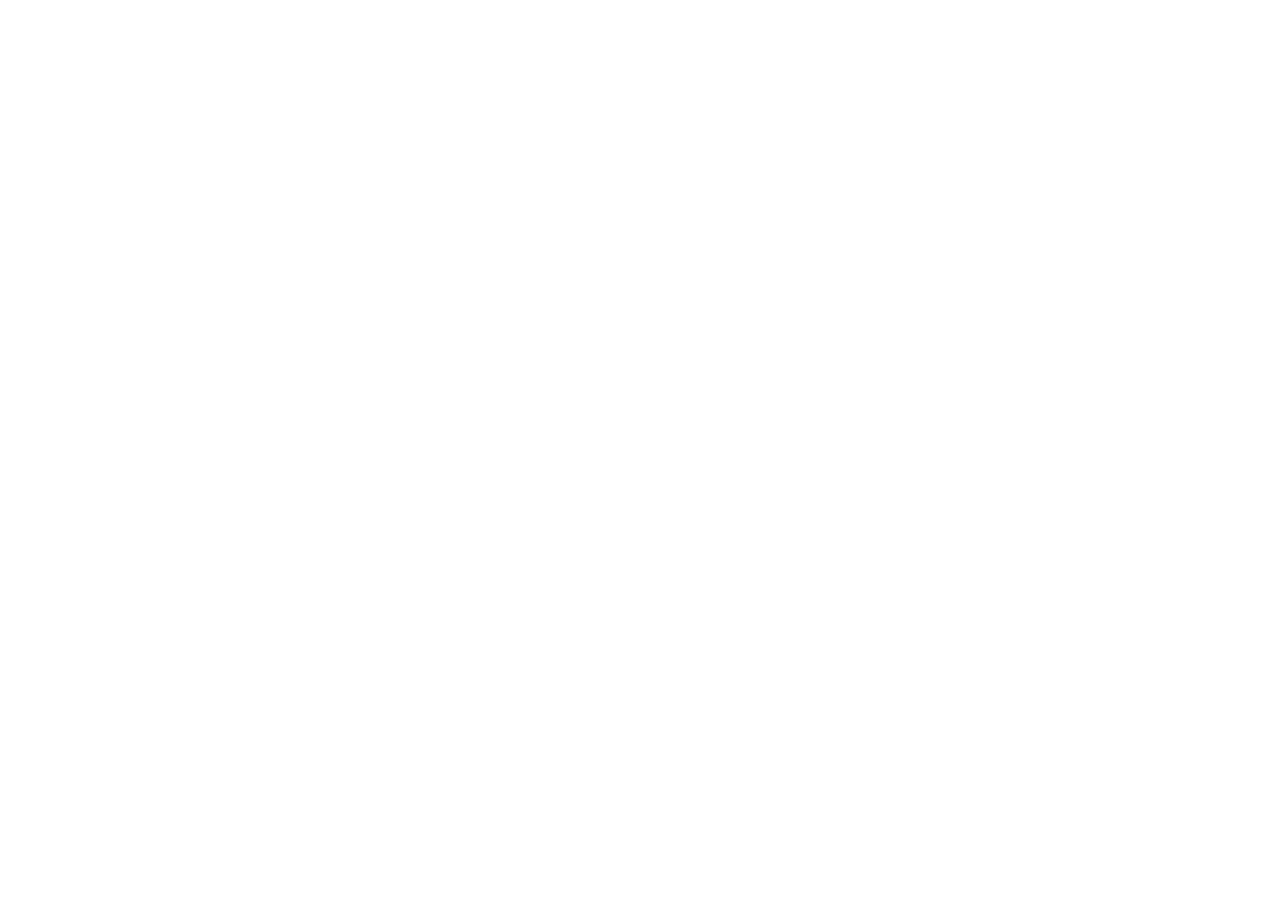
==== index.html @ eaa1ff8a "first commit" ====
<!DOCTYPE html>
<html lang="en">
<head>
    <meta charset="UTF-8">
    <meta name="viewport" content="width=device-width, initial-scale=1.0">
    <title>Document</title>
</head>
<body>
    
</body>
</html>
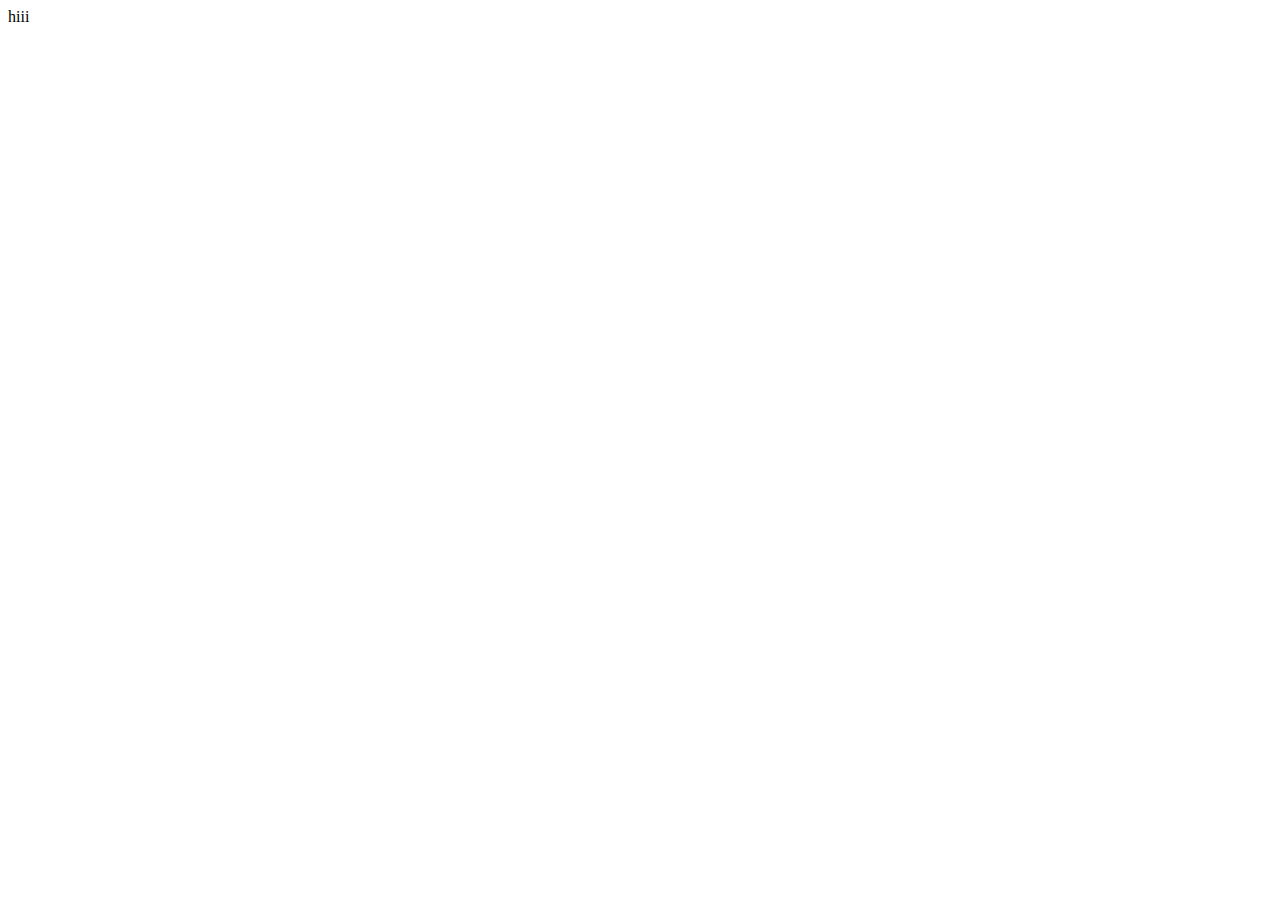
==== commit 77475624: "2nd commit" ====
--- a/index.html
+++ b/index.html
@@ -6,6 +6,6 @@
     <title>Document</title>
 </head>
 <body>
-    
+  hiii  
 </body>
 </html>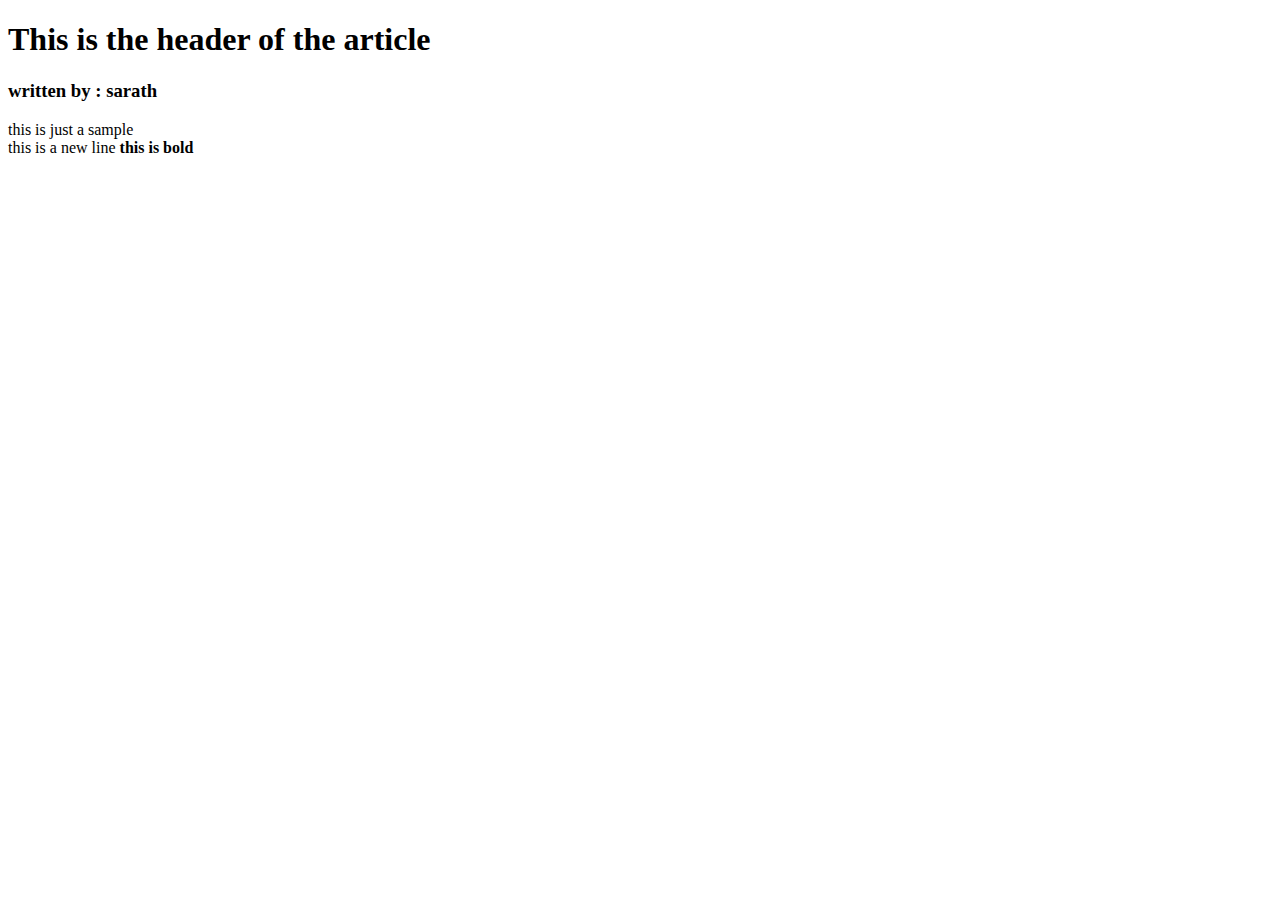
==== commit 1634c7eb: "some changes are made" ====
--- a/index.html
+++ b/index.html
@@ -3,9 +3,37 @@
 <head>
     <meta charset="UTF-8">
     <meta name="viewport" content="width=device-width, initial-scale=1.0">
-    <title>Document</title>
+    <title>My page</title>
 </head>
 <body>
-  hiii  
+  
+  <!--header>
+    This is my header
+  </header-->
+
+  <main>
+    
+    <article>
+      <header>
+        <h1>
+        This is the header of the article
+        </h1>
+        <h3>
+          written by : sarath
+        </h3>
+        </header>
+        <p>
+          this is just a sample
+          <br>
+          this is a new line
+          <b>this is bold</b>
+        </p>
+    </article>
+  </main>
+
+  <!--footer>
+    This is a footer
+  </footer-->
+
 </body>
 </html>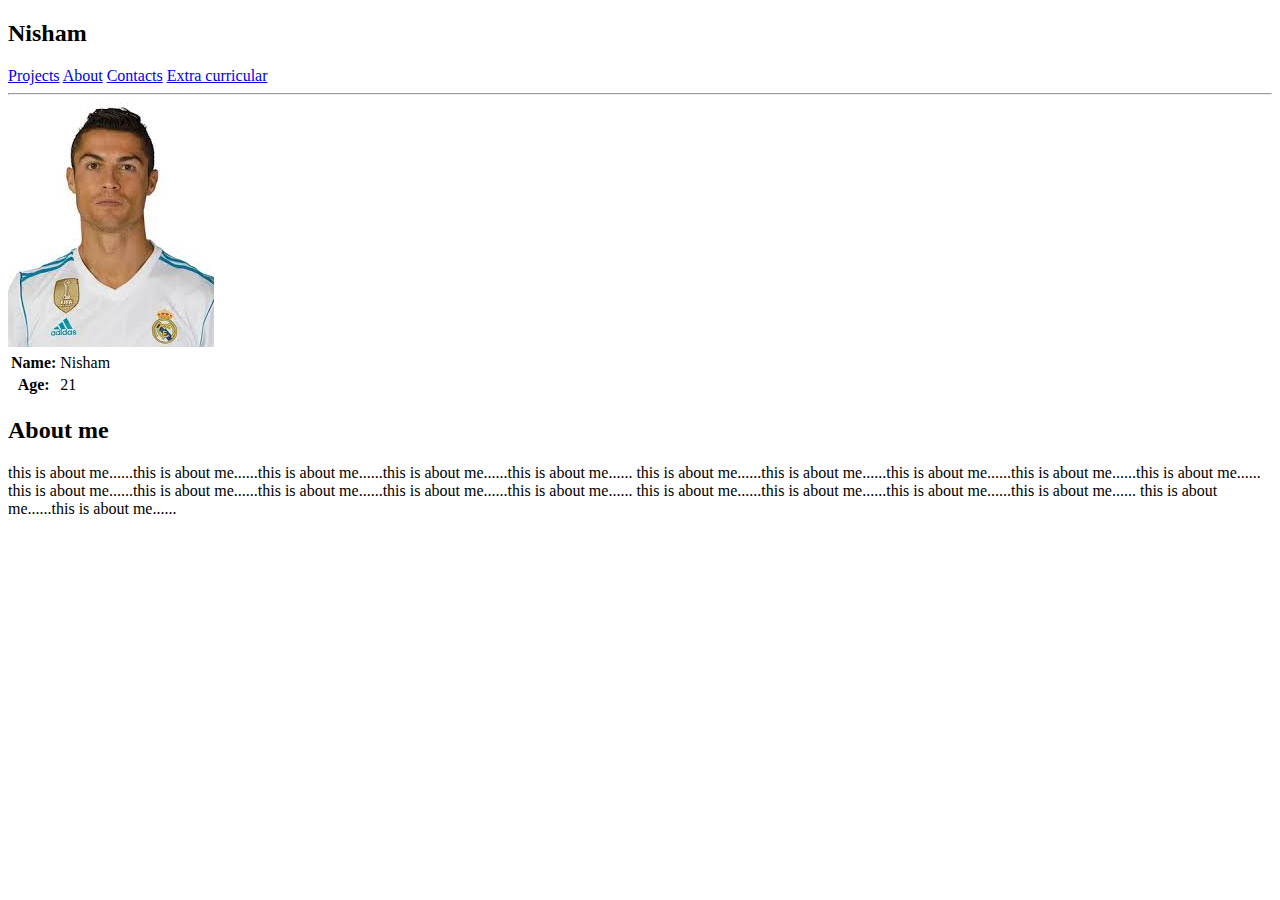
==== commit 54c1a9ad: "a lot of changes is done" ====
--- a/index.html
+++ b/index.html
@@ -1,39 +1,50 @@
 <!DOCTYPE html>
 <html lang="en">
-<head>
-    <meta charset="UTF-8">
-    <meta name="viewport" content="width=device-width, initial-scale=1.0">
-    <title>My page</title>
-</head>
-<body>
-  
-  <!--header>
-    This is my header
-  </header-->
+    <head>
+        <title>
+            new title
+        </title>
+    </head>
+    <body>
+        <head>
+            <h2>
+                Nisham
+            </h2>
+            <nav>
+                <a href="projects.html">Projects</a>
+                <a href="about.html">About</a>
+                <a href="contacts.html">Contacts</a>
+                <a href="extra.html">Extra curricular</a>
+            </nav>
+        </head>
+        <hr>
+        <main>
+            <section id="Profile">
+                <img src="images/profile/dp.jpg" alt="My picture" >
+                <table>
+                    <tr>
+                        <th>Name:</th>
+                        <td>Nisham</td>
+                    </tr>
+                    <tr>
+                        <th>Age:</th>
+                        <td>21</td>
+                    </tr>
+                </table>
+                <article>
+                    <h2>About me</h2>
+                    <p>
+                        this is about me......this is about me......this is about me......this is about me......this is about me......
+                        this is about me......this is about me......this is about me......this is about me......this is about me......
+                        this is about me......this is about me......this is about me......this is about me......this is about me......
+                        this is about me......this is about me......this is about me......this is about me......
+                        this is about me......this is about me......
+                    </p>
+                </article>
+            </section>
+        </main>
+        <footer>
 
-  <main>
-    
-    <article>
-      <header>
-        <h1>
-        This is the header of the article
-        </h1>
-        <h3>
-          written by : sarath
-        </h3>
-        </header>
-        <p>
-          this is just a sample
-          <br>
-          this is a new line
-          <b>this is bold</b>
-        </p>
-    </article>
-  </main>
-
-  <!--footer>
-    This is a footer
-  </footer-->
-
-</body>
+        </footer>
+    </body>
 </html>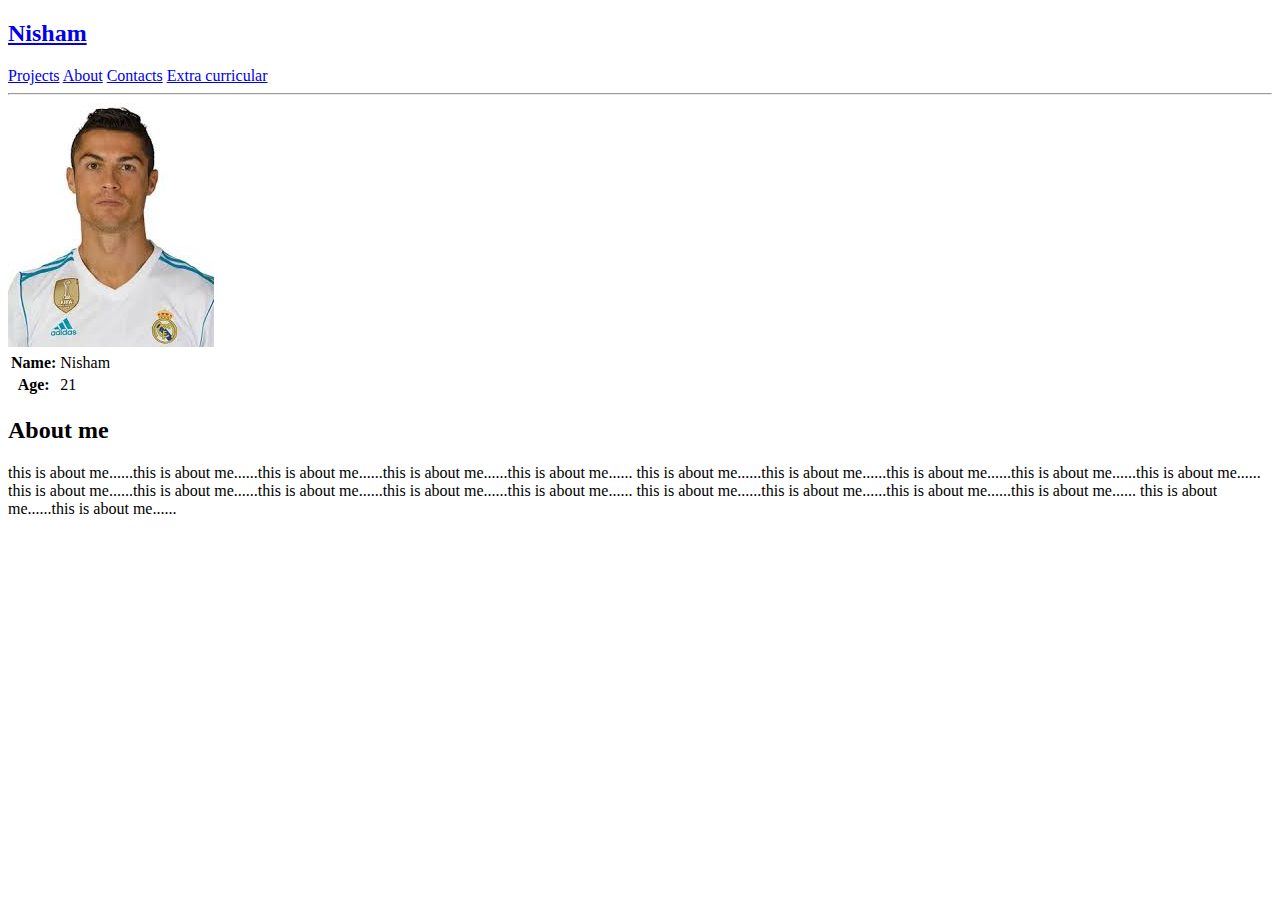
==== commit 16d36012: "some changes" ====
--- a/index.html
+++ b/index.html
@@ -1,5 +1,5 @@
 <!DOCTYPE html>
-<html lang="en">
+<html>
     <head>
         <title>
             new title
@@ -7,9 +7,11 @@
     </head>
     <body>
         <head>
-            <h2>
-                Nisham
-            </h2>
+            <a href="index.html">
+                <h2>
+                    Nisham
+                </h2>
+            </a>
             <nav>
                 <a href="projects.html">Projects</a>
                 <a href="about.html">About</a>
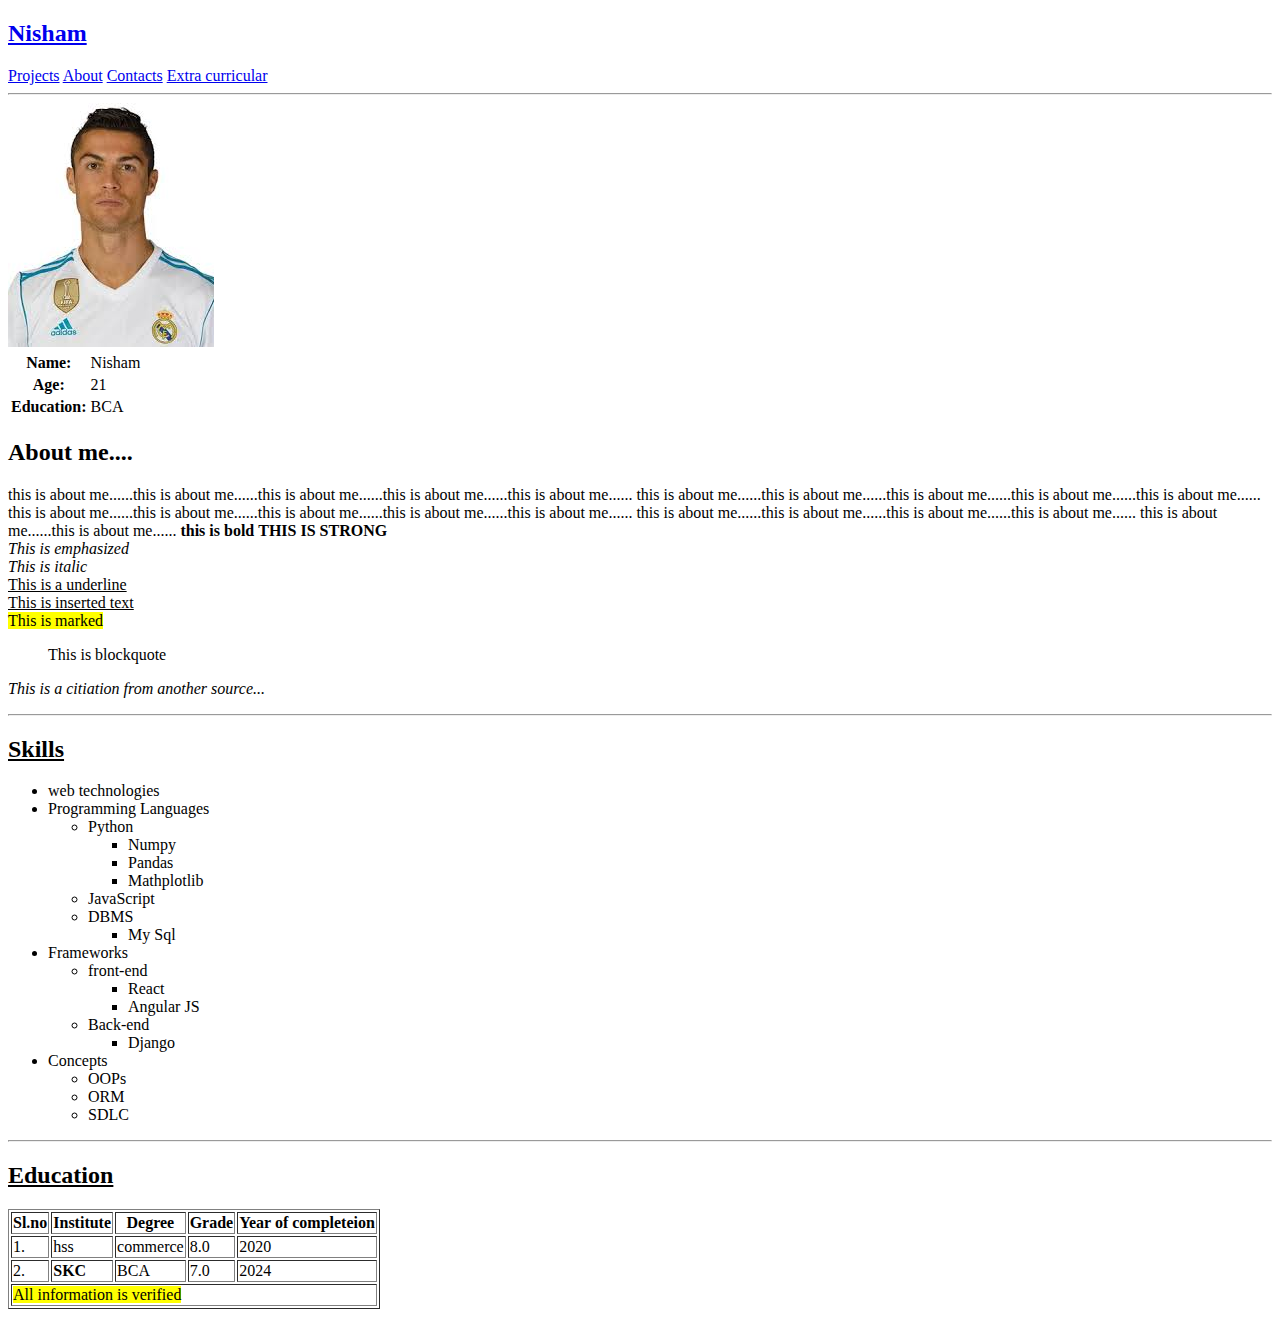
==== commit 4b44672b: "changes are made 05/11/2024" ====
--- a/index.html
+++ b/index.html
@@ -32,21 +32,122 @@
                         <th>Age:</th>
                         <td>21</td>
                     </tr>
+                    <tr>
+                        <th>Education:</th>
+                        <td>BCA</td>
+                    </tr>
                 </table>
                 <article>
-                    <h2>About me</h2>
+                    <h2>About me....</h2>
                     <p>
                         this is about me......this is about me......this is about me......this is about me......this is about me......
                         this is about me......this is about me......this is about me......this is about me......this is about me......
                         this is about me......this is about me......this is about me......this is about me......this is about me......
                         this is about me......this is about me......this is about me......this is about me......
-                        this is about me......this is about me......
+                        this is about me......this is about me...... <b>this is bold</b>
+                        <strong>THIS IS STRONG</strong><br>
+                        <em>This is emphasized</em><br>
+                        <i>This is italic</i><br>
+                        <u>This  is a underline</u><br>
+                        <ins>This is inserted text</ins><br>
+                        <mark>This is marked</mark>
+
+                        <blockquote>
+                            This is blockquote
+                        </blockquote>
+                        <cite>
+                            This is a citiation from another source...
+                        </cite>
                     </p>
                 </article>
             </section>
+            <hr>
+            <section id="skills">
+                <h2>
+                    <u>Skills</u>
+                </h2>
+                <ul>
+                    <li>web technologies</li>
+                    <li>Programming Languages</li>
+                    <ul>
+                        <li>Python</li>
+                        <ul>
+                            <li>Numpy</li>
+                            <li>Pandas</li>
+                            <li>Mathplotlib</li>
+                        </ul>
+                        <li>JavaScript</li>
+                    </ul>
+                    <ul>
+                        <li>DBMS</li>
+                        <ul>
+                            <li>My Sql</li>
+                        </ul>
+                    </ul>
+                    <li>Frameworks</li>
+                    <ul>
+                        <li>front-end</li>
+                        <ul>
+                            <li>React</li>
+                            <li>Angular JS</li>
+                        </ul>
+                    </ul>
+                    <ul>
+                        <li>Back-end</li>
+                        <ul>
+                            <li>Django</li>
+                        </ul>
+                    </ul>
+                    <li>Concepts</li>
+                    <ul>
+                        <li>OOPs</li>
+                        <li>ORM</li>
+                        <li>SDLC</li>
+                    </ul>
+                </ul>
+            </section>
+            <hr>
+            <section id="Education">
+                <h2>
+                    <u>Education</u>
+                </h2>
+                <table border>
+                    <thead>
+                        <th>Sl.no</th>
+                        <th>Institute</th>
+                        <th>Degree</th>
+                        <th>Grade</th>
+                        <th>Year of completeion</th>
+                    </thead>
+                    <tbody>
+                        <tr>
+                            <td>1.</td>
+                            <td>hss</td>
+                            <td>commerce</td>
+                            <td>8.0</td>
+                            <td>2020</td>
+                        </tr>
+                        <tr>
+                            <td>2.</td>
+                            <td><b>SKC</b></td>
+                            <td>BCA</td>
+                            <td>7.0</td>
+                            <td>2024</td>
+
+                        </tr>
+                        
+                    </tbody>
+                    <tfoot>
+                        <tr>
+                            <td colspan="5">  <mark>All information is verified</mark> </td>
+                        </tr>
+                    </tfoot>
+                </table>
+
+            </section>
         </main>
         <footer>
-
+            <center></center>
         </footer>
     </body>
 </html>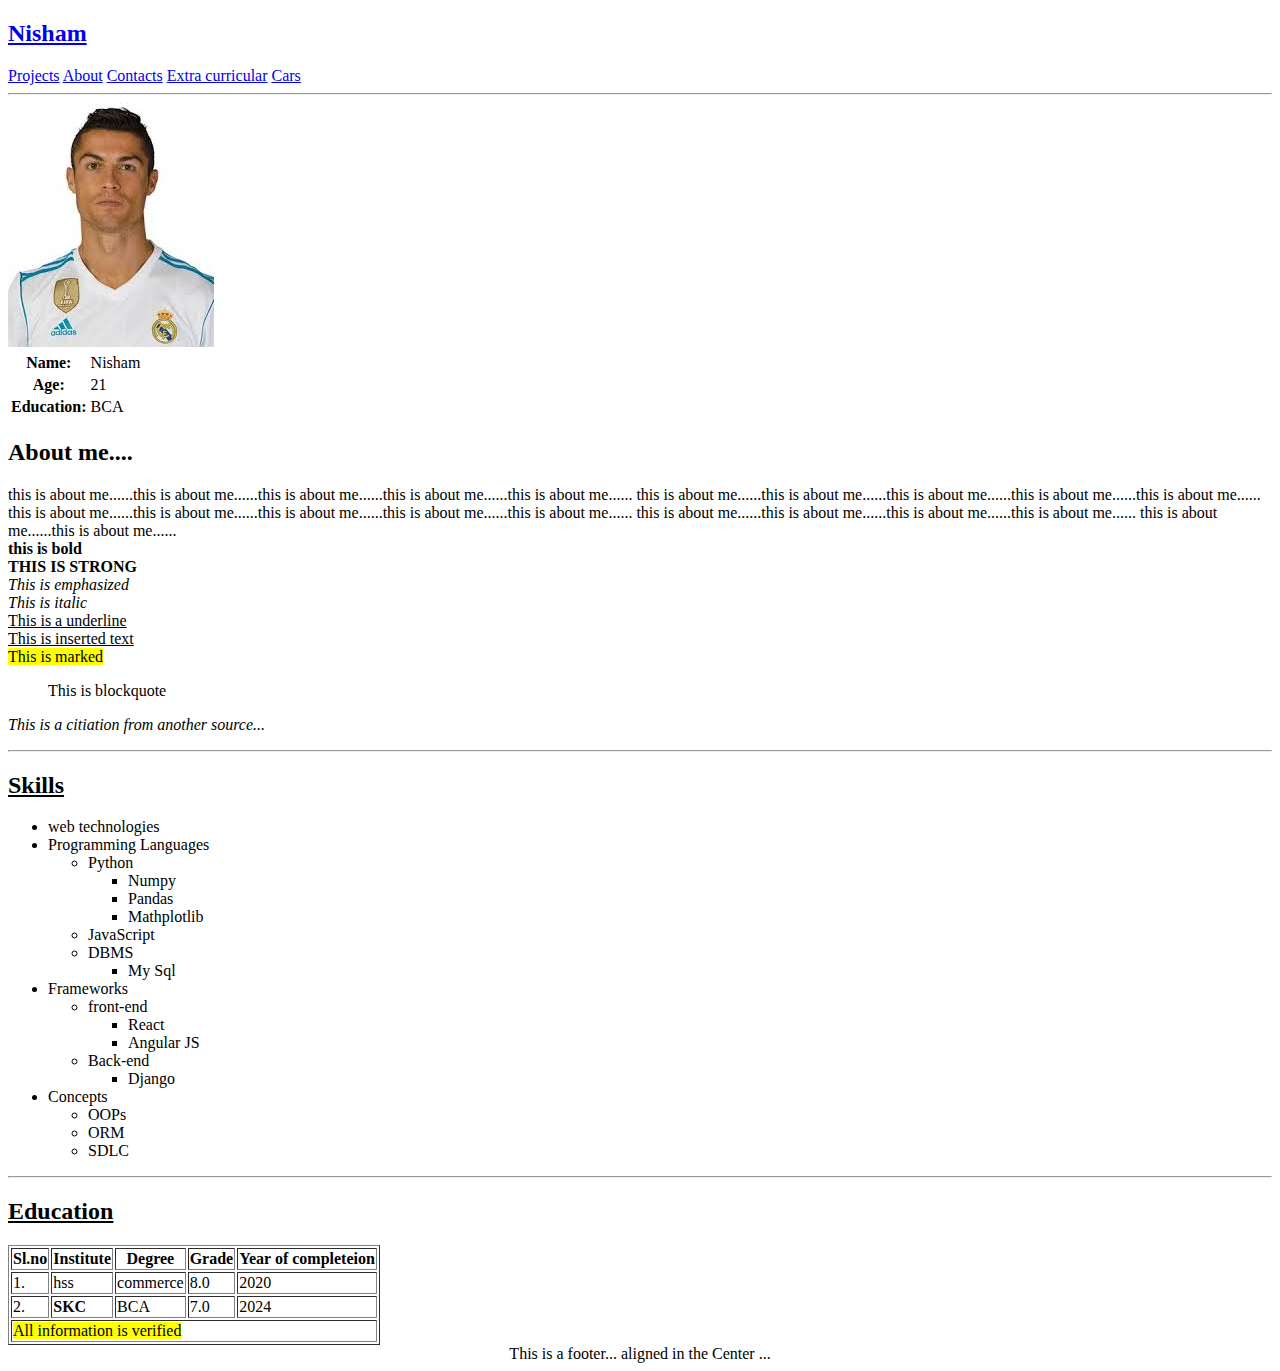
==== commit 65f41562: "changes are made" ====
--- a/index.html
+++ b/index.html
@@ -17,6 +17,7 @@
                 <a href="about.html">About</a>
                 <a href="contacts.html">Contacts</a>
                 <a href="extra.html">Extra curricular</a>
+                <a href="cars.html">Cars</a>
             </nav>
         </head>
         <hr>
@@ -44,7 +45,7 @@
                         this is about me......this is about me......this is about me......this is about me......this is about me......
                         this is about me......this is about me......this is about me......this is about me......this is about me......
                         this is about me......this is about me......this is about me......this is about me......
-                        this is about me......this is about me...... <b>this is bold</b>
+                        this is about me......this is about me...... <br><b>this is bold</b><br>
                         <strong>THIS IS STRONG</strong><br>
                         <em>This is emphasized</em><br>
                         <i>This is italic</i><br>
@@ -147,7 +148,9 @@
             </section>
         </main>
         <footer>
-            <center></center>
+            <center>
+                This is a footer... aligned in the Center ...
+            </center>
         </footer>
     </body>
 </html>